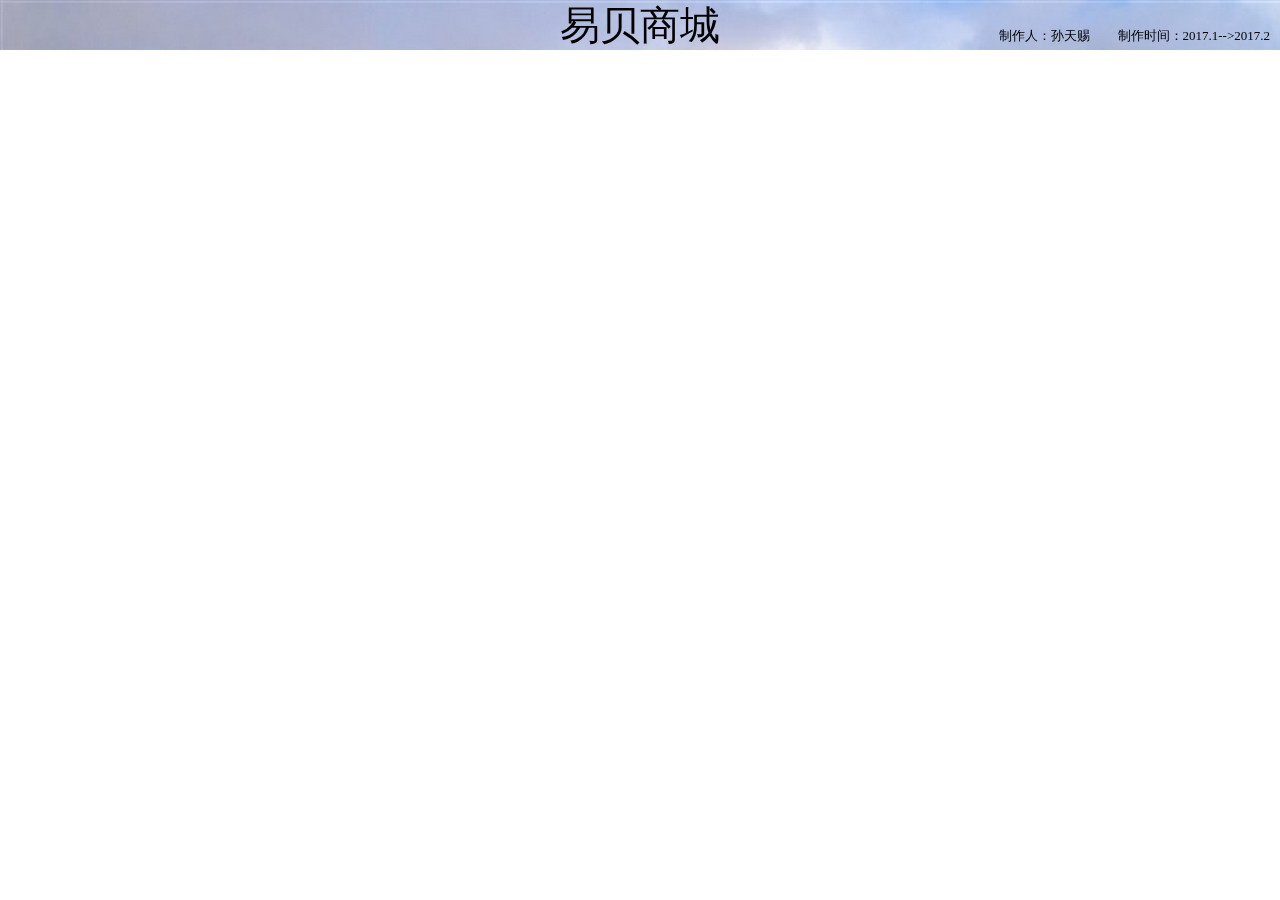
==== index.html @ 42fb281b "2017.2.8" ====
<!DOCTYPE html>
<html lang="en">
<head>
    <meta charset="UTF-8">
    <title></title>
    <link href="css/base.css" rel="stylesheet" type="text/css">
    <link href="css/index.css" rel="stylesheet" type="text/css">
</head>
<body>
<div id="m_t">
    <span class="s1">易贝商城</span>
    <span class="s2">制作人：孙天赐</span>
    <span class="s3">制作时间：2017.1-->2017.2</span>
</div>
</body>
</html>
---- css/base.css ----
body{
    margin: 0;
    padding: 0;
    font-size: 14px;
    font-family: ����;
}
---- css/index.css ----
@charset "UTF-8";
#m_t {
  width: 100%;
  height: 50px;
  background: url("../img/m_t_bg.jpg");
  position: fixed;
  top: 0;
  left: 0; }
  #m_t .s1 {
    font-size: 40px;
    font-family: 方正舒体;
    margin: auto;
    position: absolute;
    left: 50%;
    top: 50%;
    transform: translate(-50%, -50%); }
  #m_t .s2 {
    font-size: 13px;
    position: absolute;
    bottom: 5px;
    right: 190px; }
  #m_t .s3 {
    font-size: 13px;
    position: absolute;
    bottom: 5px;
    right: 10px; }

/*# sourceMappingURL=index.css.map */
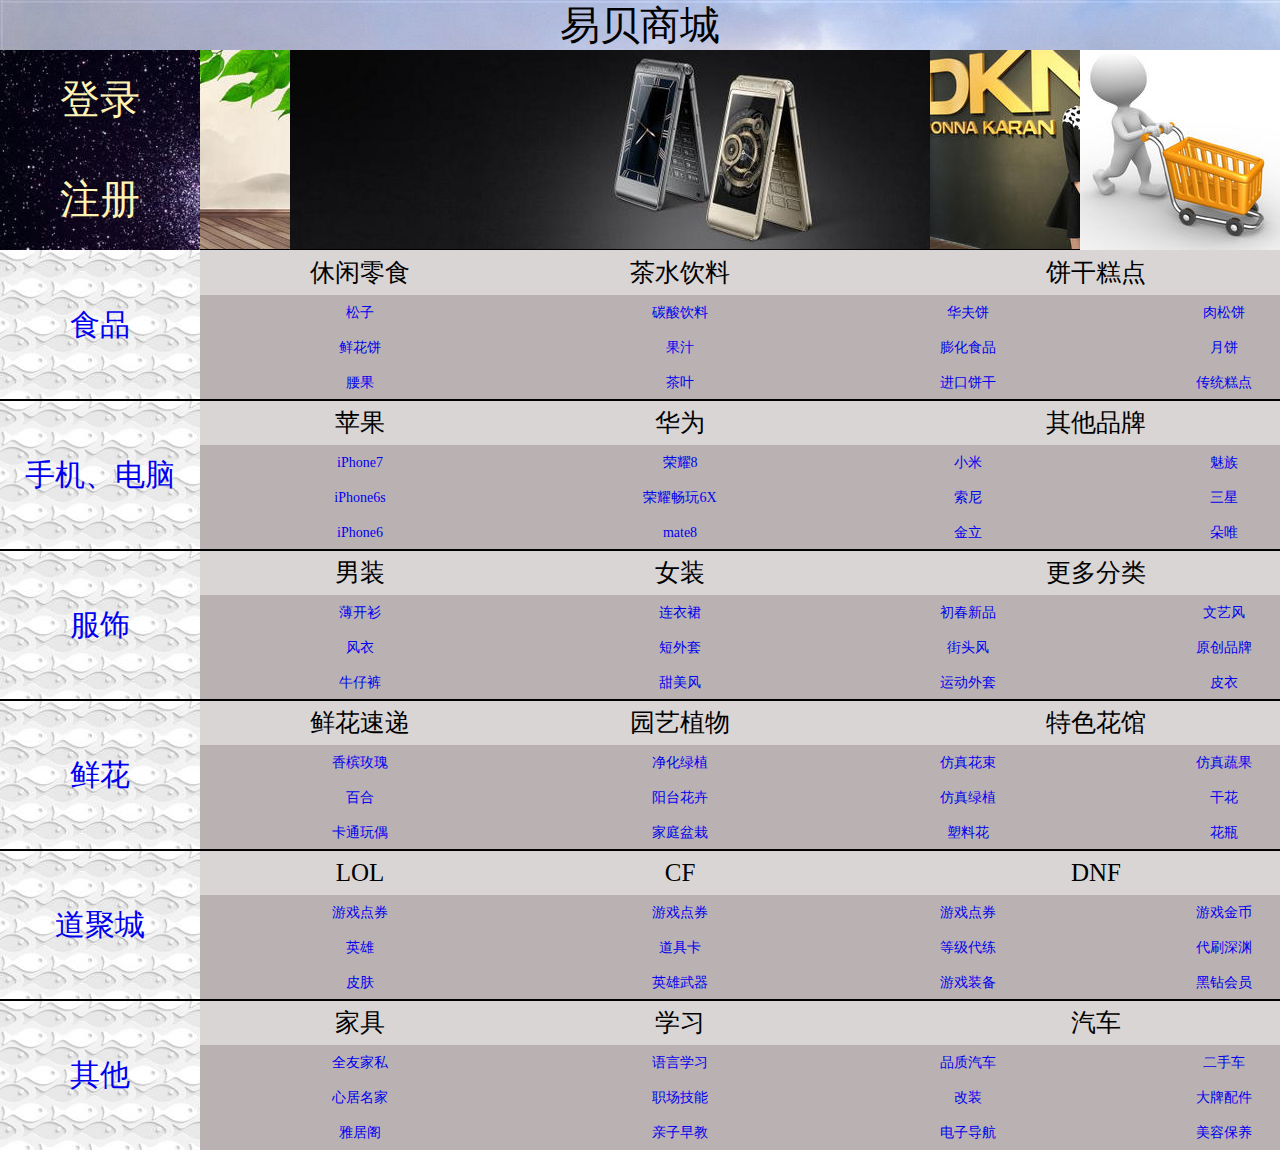
==== commit a2dfd98f: "3.29" ====
--- a/index.html
+++ b/index.html
@@ -2,15 +2,226 @@
 <html lang="en">
 <head>
     <meta charset="UTF-8">
-    <title></title>
+    <title>易贝商城主页</title>
     <link href="css/base.css" rel="stylesheet" type="text/css">
-    <link href="css/index.css" rel="stylesheet" type="text/css">
+    <link href="css/main.css" rel="stylesheet" type="text/css">
+    <script src="js/index.js" type="text/javascript" rel="script"></script>
+    <script src="js/jquery-1.8.2.js"></script>
 </head>
 <body>
-<div id="m_t">
-    <span class="s1">易贝商城</span>
-    <span class="s2">制作人：孙天赐</span>
-    <span class="s3">制作时间：2017.1-->2017.2</span>
+<div class="index">
+    <div id="m_t">
+        <span class="s1">易贝商城</span>
+    </div>
+    <div id="m_t2">
+        <div id="log">
+            <a href="enter.html" class="dl">登录</a>
+            <a href="login.html" class="zc">注册</a>
+        </div>
+        <div id="gwc">
+            <a href="#" class="gw"></a>
+        </div>
+        <ul id="lb">
+            <li class="li01"></li>
+            <li class="li02"></li>
+            <li class="li03"></li>
+            <li class="li04"></li>
+            <li class="li05"></li>
+        </ul>
+    </div>
+    <div id="ser"></div>
+    <div id="food">
+        <a href="#" class="a_1">食品</a>
+        <ul id="food_m">
+            <li class="li_1">
+                <div class="ls">休闲零食</div>
+                <ul class="ls_ul">
+                    <li><a href="#">松子</a> </li>
+                    <li><a href="#">鲜花饼</a> </li>
+                    <li><a href="#">腰果</a> </li>
+                </ul>
+            </li>
+            <li class="li_2">
+                <div class="cs">茶水饮料</div>
+                <ul class="cs_ul">
+                    <li><a href="#">碳酸饮料</a> </li>
+                    <li><a href="#">果汁</a> </li>
+                    <li><a href="#">茶叶</a> </li>
+                </ul>
+            </li>
+            <li class="li_3">
+                <div class="gd">饼干糕点</div>
+                <ul class="gd_ul">
+                    <li><a href="#">华夫饼</a> </li>
+                    <li><a href="#">肉松饼</a> </li>
+                    <li><a href="#">膨化食品</a> </li>
+                    <li><a href="#">月饼</a> </li>
+                    <li><a href="#">进口饼干</a> </li>
+                    <li><a href="#">传统糕点</a> </li>
+                </ul>
+            </li>
+        </ul>
+    </div>
+    <div id="pc">
+        <a href="#" class="a_1">手机、电脑</a>
+        <ul id="pc_m">
+            <li class="li_1">
+                <div class="pg">苹果</div>
+                <ul class="pg_ul">
+                    <li><a href="#">iPhone7</a> </li>
+                    <li><a href="#">iPhone6s</a> </li>
+                    <li><a href="#">iPhone6</a> </li>
+                </ul>
+            </li>
+            <li class="li_2">
+                <div class="hw">华为</div>
+                <ul class="hw_ul">
+                    <li><a href="#">荣耀8</a> </li>
+                    <li><a href="#">荣耀畅玩6X</a> </li>
+                    <li><a href="#">mate8</a> </li>
+                </ul>
+            </li>
+            <li class="li_3">
+                <div class="qtpp">其他品牌</div>
+                <ul class="qtpp_ul">
+                    <li><a href="#">小米</a> </li>
+                    <li><a href="#">魅族</a> </li>
+                    <li><a href="#">索尼</a> </li>
+                    <li><a href="#">三星</a> </li>
+                    <li><a href="#">金立</a> </li>
+                    <li><a href="#">朵唯</a> </li>
+                </ul>
+            </li>
+        </ul>
+    </div>
+    <div id="clo">
+        <a href="#" class="a_1">服饰</a>
+        <ul id="clo_m">
+            <li class="li_1">
+                <div class="mc">男装</div>
+                <ul class="mc_ul">
+                    <li><a href="yb_m_clo.html">薄开衫</a> </li>
+                    <li><a href="#">风衣</a> </li>
+                    <li><a href="#">牛仔裤</a> </li>
+                </ul>
+            </li>
+            <li class="li_2">
+                <div class="wc">女装</div>
+                <ul class="wc_ul">
+                    <li><a href="yb_w_clo.html">连衣裙</a> </li>
+                    <li><a href="#">短外套</a> </li>
+                    <li><a href="#">甜美风</a> </li>
+                </ul>
+            </li>
+            <li class="li_3">
+                <div class="more">更多分类</div>
+                <ul class="more_ul">
+                    <li><a href="#">初春新品</a> </li>
+                    <li><a href="#">文艺风</a> </li>
+                    <li><a href="#">街头风</a> </li>
+                    <li><a href="#">原创品牌</a> </li>
+                    <li><a href="#">运动外套</a> </li>
+                    <li><a href="#">皮衣</a> </li>
+                </ul>
+            </li>
+        </ul>
+    </div>
+    <div id="flo">
+        <a href="#" class="a_1">鲜花</a>
+        <ul id="flo_m">
+            <li class="li_1">
+                <div class="sd">鲜花速递</div>
+                <ul class="sd_ul">
+                    <li><a href="#">香槟玫瑰</a> </li>
+                    <li><a href="#">百合</a> </li>
+                    <li><a href="#">卡通玩偶</a> </li>
+                </ul>
+            </li>
+            <li class="li_2">
+                <div class="zw">园艺植物</div>
+                <ul class="zw_ul">
+                    <li><a href="#">净化绿植</a> </li>
+                    <li><a href="#">阳台花卉</a> </li>
+                    <li><a href="#">家庭盆栽</a> </li>
+                </ul>
+            </li>
+            <li class="li_3">
+                <div class="hg">特色花馆</div>
+                <ul class="hg_ul">
+                    <li><a href="#">仿真花束</a> </li>
+                    <li><a href="#">仿真蔬果</a> </li>
+                    <li><a href="#">仿真绿植</a> </li>
+                    <li><a href="#">干花</a> </li>
+                    <li><a href="#">塑料花</a> </li>
+                    <li><a href="#">花瓶</a> </li>
+                </ul>
+            </li>
+        </ul>
+    </div>
+    <div id="fur">
+        <a href="yb_lol.html" class="a_1">道聚城</a>
+        <ul id="fur_m">
+            <li class="li_1">
+                <div class="lol">LOL</div>
+                <ul class="lol_ul">
+                    <li><a href="#">游戏点券</a> </li>
+                    <li><a href="#">英雄</a> </li>
+                    <li><a href="#">皮肤</a> </li>
+                </ul>
+            </li>
+            <li class="li_2">
+                <div class="cf">CF</div>
+                <ul class="cf_ul">
+                    <li><a href="#">游戏点券</a> </li>
+                    <li><a href="#">道具卡</a> </li>
+                    <li><a href="#">英雄武器</a> </li>
+                </ul>
+            </li>
+            <li class="li_3">
+                <div class="dnf">DNF</div>
+                <ul class="dnf_ul">
+                    <li><a href="#">游戏点券</a> </li>
+                    <li><a href="#">游戏金币</a> </li>
+                    <li><a href="#">等级代练</a> </li>
+                    <li><a href="#">代刷深渊</a> </li>
+                    <li><a href="#">游戏装备</a> </li>
+                    <li><a href="#">黑钻会员</a> </li>
+                </ul>
+            </li>
+        </ul>
+    </div>
+    <div id="qt">
+        <a href="#" class="a_1">其他</a>
+        <ul id="qt_m">
+            <li class="li_1">
+                <div class="jj">家具</div>
+                <ul class="jj_ul">
+                    <li><a href="#">全友家私</a> </li>
+                    <li><a href="#">心居名家</a> </li>
+                    <li><a href="#">雅居阁</a> </li>
+                </ul>
+            </li>
+            <li class="li_2">
+                <div class="xx">学习</div>
+                <ul class="xx_ul">
+                    <li><a href="#">语言学习</a> </li>
+                    <li><a href="#">职场技能</a> </li>
+                    <li><a href="#">亲子早教</a> </li>
+                </ul>
+            </li>
+            <li class="li_3">
+                <div class="qc">汽车</div>
+                <ul class="qc_ul">
+                    <li><a href="#">品质汽车</a> </li>
+                    <li><a href="#">二手车</a> </li>
+                    <li><a href="#">改装</a> </li>
+                    <li><a href="#">大牌配件</a> </li>
+                    <li><a href="#">电子导航</a> </li>
+                    <li><a href="#">美容保养</a> </li>
+                </ul>
+            </li>
+        </ul>
+    </div>
 </div>
 </body>
 </html>--- a/css/base.css
+++ b/css/base.css
@@ -3,4 +3,6 @@
     padding: 0;
     font-size: 14px;
     font-family: ����;
+    min-width: 1000px;
+    overflow: scroll;
 }--- a/css/main.css
+++ b/css/main.css
@@ -0,0 +1,931 @@
+@charset "UTF-8";
+.index #m_t {
+  width: 100%;
+  height: 50px;
+  background: url("../img/m_t_bg.jpg");
+  position: relative;
+  top: 0;
+  left: 0;
+  min-width: 400px;
+  z-index: 2; }
+  .index #m_t .s1 {
+    font-size: 40px;
+    font-family: 方正舒体;
+    margin: auto;
+    position: absolute;
+    left: 50%;
+    top: 50%;
+    transform: translate(-50%, -50%); }
+.index #m_t2 {
+  width: 100%;
+  height: 200px;
+  position: relative;
+  top: 0;
+  left: 0;
+  overflow: hidden; }
+  .index #m_t2 #log {
+    width: 200px;
+    height: 200px;
+    position: absolute;
+    left: 0;
+    top: 0;
+    z-index: 1;
+    background: white;
+    background: url("../img/m_log.jpg");
+    font-family: 方正舒体; }
+    .index #m_t2 #log a {
+      text-decoration: none; }
+    .index #m_t2 #log .dl, .index #m_t2 #log .zc {
+      display: inline-block;
+      width: 100%;
+      height: 50%;
+      font-size: 40px;
+      text-align: center;
+      line-height: 100px;
+      color: #fff3b4; }
+  .index #m_t2 #gwc {
+    width: 200px;
+    height: 200px;
+    position: absolute;
+    right: 0;
+    top: 0; }
+    .index #m_t2 #gwc a {
+      text-decoration: none; }
+    .index #m_t2 #gwc .gw {
+      display: inline-block;
+      width: 100%;
+      height: 100%; }
+    .index #m_t2 #gwc .gw {
+      background: url("../img/gwc.jpg"); }
+  .index #m_t2 ul {
+    list-style: none; }
+  .index #m_t2 #lb {
+    width: 3200px;
+    height: 100%;
+    margin: 0;
+    padding: 0;
+    position: absolute;
+    left: -350px;
+    top: 0px;
+    z-index: -1; }
+    .index #m_t2 #lb li {
+      width: 640px;
+      height: 200px;
+      float: left;
+      margin: 0;
+      padding: 0; }
+    .index #m_t2 #lb .li01 {
+      background: url("../img/lb_sp.jpg"); }
+    .index #m_t2 #lb .li02 {
+      background: url("../img/lb_pc.jpg"); }
+    .index #m_t2 #lb .li03 {
+      background: url("../img/lb_clo.jpg"); }
+    .index #m_t2 #lb .li04 {
+      background: url("../img/lb_flow.jpg"); }
+    .index #m_t2 #lb .li05 {
+      background: url("../img/lb_lol.jpg"); }
+.index #ser {
+  position: fixed;
+  top: 200px;
+  left: -450px;
+  width: 450px;
+  height: 50px;
+  background: red; }
+  .index #ser:hover {
+    position: fixed;
+    top: 200px;
+    left: 0px; }
+.index #food, .index #pc, .index #clo, .index #flo, .index #fur, .index #qt {
+  width: 100%;
+  height: 150px;
+  outline: 1px solid black;
+  overflow: hidden; }
+  .index #food a, .index #pc a, .index #clo a, .index #flo a, .index #fur a, .index #qt a {
+    text-decoration: none; }
+  .index #food .a_1, .index #pc .a_1, .index #clo .a_1, .index #flo .a_1, .index #fur .a_1, .index #qt .a_1 {
+    display: inline-block;
+    width: 200px;
+    height: 100%;
+    background: yellow;
+    font-size: 30px;
+    text-align: center;
+    line-height: 150px;
+    float: left;
+    background: url("../img/bt_bg.jpg"); }
+  .index #food ul, .index #pc ul, .index #clo ul, .index #flo ul, .index #fur ul, .index #qt ul {
+    list-style: none;
+    width: 100%;
+    margin: 0;
+    padding: 0 0 0 200px;
+    height: 100%;
+    background: rgba(47, 22, 23, 0.18); }
+    .index #food ul a, .index #pc ul a, .index #clo ul a, .index #flo ul a, .index #fur ul a, .index #qt ul a {
+      text-decoration: none; }
+    .index #food ul li, .index #pc ul li, .index #clo ul li, .index #flo ul li, .index #fur ul li, .index #qt ul li {
+      height: 100%;
+      padding: 0;
+      font-family: '微软雅黑', '黑体'; }
+      .index #food ul li div, .index #pc ul li div, .index #clo ul li div, .index #flo ul li div, .index #fur ul li div, .index #qt ul li div {
+        width: 100%;
+        height: 45px;
+        text-align: center;
+        line-height: 45px;
+        font-size: 25px;
+        font-family: 方正舒体; }
+      .index #food ul li ul, .index #pc ul li ul, .index #clo ul li ul, .index #flo ul li ul, .index #fur ul li ul, .index #qt ul li ul {
+        list-style: none;
+        width: 100%;
+        margin: 0;
+        padding: 0;
+        height: 105px; }
+        .index #food ul li ul li, .index #pc ul li ul li, .index #clo ul li ul li, .index #flo ul li ul li, .index #fur ul li ul li, .index #qt ul li ul li {
+          padding: 0;
+          margin: 0;
+          height: 35px;
+          text-align: center;
+          line-height: 35px; }
+    .index #food ul .li_1, .index #pc ul .li_1, .index #clo ul .li_1, .index #flo ul .li_1, .index #fur ul .li_1, .index #qt ul .li_1 {
+      width: 25%;
+      float: left; }
+    .index #food ul .li_2, .index #pc ul .li_2, .index #clo ul .li_2, .index #flo ul .li_2, .index #fur ul .li_2, .index #qt ul .li_2 {
+      width: 25%;
+      float: left;
+      margin: 0; }
+    .index #food ul .li_3, .index #pc ul .li_3, .index #clo ul .li_3, .index #flo ul .li_3, .index #fur ul .li_3, .index #qt ul .li_3 {
+      width: 40%;
+      float: left; }
+      .index #food ul .li_3 ul li, .index #pc ul .li_3 ul li, .index #clo ul .li_3 ul li, .index #flo ul .li_3 ul li, .index #fur ul .li_3 ul li, .index #qt ul .li_3 ul li {
+        width: 50%;
+        float: left; }
+
+.login #m_t {
+  width: 100%;
+  height: 50px;
+  background: url("../img/m_t_bg.jpg");
+  position: fixed;
+  top: 0;
+  left: 0;
+  min-width: 400px; }
+  .login #m_t .s1 {
+    font-size: 40px;
+    font-family: 方正舒体;
+    margin: auto;
+    position: absolute;
+    left: 50%;
+    top: 50%;
+    transform: translate(-50%, -50%); }
+.login #login_m {
+  width: 450px;
+  height: 500px;
+  position: absolute;
+  top: 50%;
+  left: 50%;
+  transform: translate(-50%, -40%); }
+  .login #login_m label {
+    display: inline-block;
+    width: 100px;
+    height: 26px;
+    text-align: right;
+    margin-left: 51px;
+    margin-top: 30px;
+    font-size: 18px;
+    font-family: 方正舒体; }
+  .login #login_m input {
+    width: 200px;
+    height: 26px;
+    font-size: 16px;
+    background: #ebebe4;
+    border-radius: 10px;
+    outline: none; }
+  .login #login_m #lx_1, .login #login_m #lx_2, .login #login_m #sex, .login #login_m #sex_1 {
+    width: 25px;
+    height: 16px; }
+  .login #login_m .s1 {
+    display: inline-table;
+    width: 65px;
+    height: 29px;
+    text-align: center;
+    font-size: 16px;
+    vertical-align: middle;
+    background: transparent; }
+  .login #login_m a {
+    text-decoration: none; }
+  .login #login_m #but {
+    margin-top: 30px;
+    display: inline-block;
+    width: 150px;
+    height: 50px;
+    background: rgba(95, 52, 57, 0.62);
+    margin-left: 175px;
+    text-align: center;
+    font-size: 20px;
+    line-height: 50px;
+    font-family: 微软雅黑;
+    border-radius: 20px;
+    color: #ffff42; }
+.login #ts {
+  position: absolute;
+  top: 50px;
+  left: 550px;
+  width: 300px;
+  height: 100px;
+  background: transparent;
+  line-height: 100px;
+  font-family: 方正舒体;
+  font-size: 30px;
+  text-align: center; }
+
+.enter #m_t {
+  width: 100%;
+  height: 50px;
+  background: url("../img/m_t_bg.jpg");
+  position: fixed;
+  top: 0;
+  left: 0;
+  min-width: 400px; }
+  .enter #m_t .s1 {
+    font-size: 40px;
+    font-family: 方正舒体;
+    margin: auto;
+    position: absolute;
+    left: 50%;
+    top: 50%;
+    transform: translate(-50%, -50%); }
+.enter .enter_bg {
+  width: 400px;
+  height: 300px;
+  position: absolute;
+  top: 50%;
+  left: 50%;
+  margin: -150px 0 0 -250px; }
+  .enter .enter_bg label {
+    display: inline-block;
+    width: 130px;
+    height: 26px;
+    text-align: right;
+    margin-left: 51px;
+    margin-top: 30px;
+    font-size: 18px;
+    font-family: 方正舒体; }
+  .enter .enter_bg input {
+    outline: none;
+    width: 200px;
+    height: 26px;
+    font-size: 16px;
+    background: #ebebe4;
+    border-radius: 10px; }
+  .enter .enter_bg .inp {
+    width: 25px;
+    height: 16px; }
+  .enter .enter_bg .s1, .enter .enter_bg .s2 {
+    display: inline-block;
+    width: 70px;
+    height: 26px;
+    line-height: 26px;
+    font-size: 16px;
+    text-align: center; }
+  .enter .enter_bg a {
+    text-decoration: none; }
+  .enter .enter_bg .sub {
+    display: inline-block;
+    margin-left: 180px;
+    margin-top: 20px;
+    width: 200px;
+    height: 40px;
+    background: rgba(95, 52, 57, 0.62);
+    text-align: center;
+    font-size: 20px;
+    font-family: 微软雅黑;
+    border-radius: 15px;
+    color: #ffff42;
+    line-height: 40px; }
+.enter #ts {
+  position: absolute;
+  top: 80px;
+  left: 550px;
+  width: 300px;
+  height: 100px;
+  background: transparent;
+  line-height: 100px;
+  font-family: 方正舒体;
+  font-size: 30px;
+  text-align: center; }
+.enter a {
+  text-decoration: none; }
+.enter .login {
+  display: inline-block;
+  position: absolute;
+  top: 260px;
+  left: 180px;
+  width: 200px;
+  height: 40px;
+  background: rgba(95, 52, 57, 0.62);
+  text-align: center;
+  font-size: 20px;
+  font-family: 微软雅黑;
+  border-radius: 15px;
+  color: #ffff42;
+  line-height: 40px; }
+
+.yb_lol label {
+  display: inline-block;
+  width: 100px;
+  height: 25px;
+  line-height: 25px; }
+.yb_lol .center {
+  width: 1000px;
+  min-height: 1000px;
+  position: absolute;
+  left: 50%;
+  transform: translate(-50%); }
+.yb_lol #index_top {
+  margin-top: 40px;
+  padding: 0;
+  position: relative;
+  left: 0px;
+  top: 0px;
+  width: 100%;
+  height: 300px; }
+  .yb_lol #index_top #itop_left {
+    width: 500px;
+    height: 300px;
+    border-radius: 50px;
+    float: left;
+    position: relative;
+    overflow: hidden;
+    background: #394968; }
+    .yb_lol #index_top #itop_left .d01 {
+      width: 500px;
+      height: 150px;
+      background: url("../img/bg01.jpg");
+      font-size: 30px;
+      color: white;
+      line-height: 150px;
+      text-align: center;
+      position: absolute;
+      top: 0px;
+      left: 0px;
+      font-family: "华文彩云";
+      font-style: italic; }
+    .yb_lol #index_top #itop_left .d02 {
+      width: 500px;
+      height: 150px;
+      background: url("../img/bg01.jpg");
+      font-size: 30px;
+      color: white;
+      line-height: 150px;
+      text-align: center;
+      position: absolute;
+      bottom: 0px;
+      left: 0px;
+      font-family: "华文彩云";
+      font-style: italic; }
+    .yb_lol #index_top #itop_left .d03 {
+      width: 70px;
+      height: 70px;
+      border-radius: 70px;
+      position: absolute;
+      left: 50%;
+      top: 50%;
+      transform: translate(-50%, -50%);
+      background: url("../img/bg02.jpg") no-repeat -6px;
+      z-index: 1; }
+    .yb_lol #index_top #itop_left .d04 {
+      width: 100%;
+      height: 70px;
+      font-size: 30px;
+      font-family: "方正舒体";
+      color: #efff86;
+      line-height: 70px;
+      text-align: center;
+      position: absolute;
+      left: 50%;
+      transform: translate(-50%);
+      opacity: 0; }
+    .yb_lol #index_top #itop_left img {
+      position: absolute;
+      bottom: 0;
+      left: 50%;
+      transform: translate(-50%);
+      opacity: 0; }
+  .yb_lol #index_top #itop_right {
+    position: relative;
+    margin-left: 50px;
+    width: 450px;
+    height: 300px;
+    float: right; }
+    .yb_lol #index_top #itop_right #rt {
+      border-radius: 20px;
+      position: relative;
+      width: 100%;
+      height: 98px;
+      background: url("../img/bg03.jpg") no-repeat right #111111;
+      border-top: 1px solid #383f69;
+      border-bottom: 1px solid #344969;
+      border-left: 1px solid #383f69;
+      border-right: 1px solid #344969;
+      float: right; }
+      .yb_lol #index_top #itop_right #rt span {
+        display: inline-block;
+        width: 100px;
+        height: 30px;
+        line-height: 30px;
+        text-align: center;
+        font-size: 16px;
+        color: white;
+        font-family: "微软雅黑"; }
+      .yb_lol #index_top #itop_right #rt .a1 {
+        text-decoration: none;
+        position: absolute;
+        left: 100px;
+        top: 70px;
+        font-size: 16px;
+        color: #00ffcc;
+        font-weight: bolder; }
+      .yb_lol #index_top #itop_right #rt .a2 {
+        text-decoration: none;
+        position: absolute;
+        left: 230px;
+        top: 70px;
+        font-size: 16px;
+        color: #00ffcc;
+        font-weight: bolder; }
+      .yb_lol #index_top #itop_right #rt .d01 {
+        overflow: hidden;
+        font-size: 30px;
+        font-weight: bolder;
+        line-height: 75px;
+        text-align: left;
+        margin-left: 20px;
+        color: gold; }
+        .yb_lol #index_top #itop_right #rt .d01 span {
+          display: inline-block;
+          font-size: 30px;
+          font-family: "华文彩云"; }
+    .yb_lol #index_top #itop_right #rb {
+      margin-top: 20px;
+      float: left;
+      width: 100%;
+      height: 180px;
+      background: #2a303f; }
+      .yb_lol #index_top #itop_right #rb .d01 {
+        width: 80%;
+        height: 50px;
+        margin-left: 10%;
+        background: #1d212d;
+        font-size: 25px;
+        line-height: 50px;
+        text-align: center;
+        color: #00ffcc; }
+        .yb_lol #index_top #itop_right #rb .d01:hover {
+          color: #fcff7f; }
+      .yb_lol #index_top #itop_right #rb .ul01 {
+        margin-top: 10px;
+        height: 120px;
+        overflow-x: hidden;
+        margin-left: 10%;
+        padding: 0px;
+        width: 80%;
+        list-style: none; }
+        .yb_lol #index_top #itop_right #rb .ul01 li {
+          background: url("../img/li01.jpg") no-repeat 2% 35%;
+          padding-left: 5%;
+          width: 95%;
+          height: 24px;
+          line-height: 24px;
+          border-bottom: 1px dashed #141414; }
+          .yb_lol #index_top #itop_right #rb .ul01 li a {
+            color: white;
+            text-decoration: none; }
+.yb_lol #index_content {
+  width: 100%;
+  height: 600px;
+  position: relative;
+  top: 20px; }
+  .yb_lol #index_content #con_bt1 {
+    list-style: none;
+    margin: 0px;
+    padding: 0px;
+    width: 100%;
+    height: 28px;
+    border-bottom: 2px solid #b7b7b7; }
+    .yb_lol #index_content #con_bt1 li {
+      width: 200px;
+      height: 100%;
+      margin-left: 100px;
+      float: left;
+      font-size: 25px;
+      line-height: 28px;
+      text-align: center;
+      font-family: "华文楷体";
+      border-top-left-radius: 15px;
+      border-top-right-radius: 15px; }
+      .yb_lol #index_content #con_bt1 li:hover {
+        background: #db0d02;
+        color: white; }
+  .yb_lol #index_content #tj_1 {
+    width: 100%;
+    height: 260px;
+    position: absolute;
+    top: 40px;
+    left: 0px; }
+    .yb_lol #index_content #tj_1 ul {
+      list-style: none;
+      margin: 0px;
+      padding: 0px;
+      width: 100%;
+      height: 100%; }
+      .yb_lol #index_content #tj_1 ul li {
+        width: 240px;
+        height: 120px;
+        float: left;
+        margin-left: 10px;
+        margin-top: 20px;
+        outline: 1px solid grey;
+        position: relative; }
+        .yb_lol #index_content #tj_1 ul li img {
+          position: relative;
+          top: 20px;
+          left: 20px; }
+        .yb_lol #index_content #tj_1 ul li .s1 {
+          position: absolute;
+          left: 120px;
+          top: 25px;
+          font-size: 14px;
+          line-height: 20px;
+          font-weight: bolder; }
+          .yb_lol #index_content #tj_1 ul li .s1 a {
+            text-decoration: none;
+            color: #505050; }
+        .yb_lol #index_content #tj_1 ul li .s2 {
+          position: absolute;
+          left: 120px;
+          top: 45px;
+          color: red;
+          line-height: 20px; }
+          .yb_lol #index_content #tj_1 ul li .s2 span {
+            color: #505050; }
+        .yb_lol #index_content #tj_1 ul li .s3 {
+          position: absolute;
+          left: 120px;
+          top: 65px;
+          color: red;
+          line-height: 20px; }
+          .yb_lol #index_content #tj_1 ul li .s3 span {
+            color: #505050; }
+        .yb_lol #index_content #tj_1 ul li .s4 {
+          position: absolute;
+          left: 120px;
+          top: 85px;
+          line-height: 20px;
+          background: #db0d02;
+          color: white; }
+          .yb_lol #index_content #tj_1 ul li .s4 a {
+            text-decoration: none;
+            color: white; }
+        .yb_lol #index_content #tj_1 ul li:hover {
+          background: #db0d02; }
+          .yb_lol #index_content #tj_1 ul li:hover img {
+            border: 2px solid #e6e6e6; }
+          .yb_lol #index_content #tj_1 ul li:hover .s1 a {
+            color: white; }
+          .yb_lol #index_content #tj_1 ul li:hover .s2 {
+            color: yellow; }
+            .yb_lol #index_content #tj_1 ul li:hover .s2 span {
+              color: white; }
+          .yb_lol #index_content #tj_1 ul li:hover .s3 {
+            color: yellow; }
+            .yb_lol #index_content #tj_1 ul li:hover .s3 span {
+              color: white; }
+          .yb_lol #index_content #tj_1 ul li:hover .s4 {
+            background: yellow; }
+            .yb_lol #index_content #tj_1 ul li:hover .s4 a {
+              color: black; }
+      .yb_lol #index_content #tj_1 ul .li01 {
+        margin-left: 5px; }
+  .yb_lol #index_content #tj_2 {
+    width: 100%;
+    height: 260px;
+    position: absolute;
+    top: 40px;
+    left: 0px; }
+    .yb_lol #index_content #tj_2 ul {
+      list-style: none;
+      margin: 0px;
+      padding: 0px;
+      width: 100%;
+      height: 100%; }
+      .yb_lol #index_content #tj_2 ul li {
+        width: 240px;
+        height: 120px;
+        float: left;
+        margin-left: 10px;
+        margin-top: 20px;
+        outline: 1px solid grey;
+        position: relative; }
+        .yb_lol #index_content #tj_2 ul li img {
+          position: relative;
+          top: 20px;
+          left: 20px; }
+        .yb_lol #index_content #tj_2 ul li .s1 {
+          position: absolute;
+          left: 120px;
+          top: 25px;
+          font-size: 14px;
+          line-height: 20px;
+          font-weight: bolder; }
+          .yb_lol #index_content #tj_2 ul li .s1 a {
+            text-decoration: none;
+            color: #505050; }
+        .yb_lol #index_content #tj_2 ul li .s2 {
+          position: absolute;
+          left: 120px;
+          top: 45px;
+          color: red;
+          line-height: 20px; }
+          .yb_lol #index_content #tj_2 ul li .s2 span {
+            color: #505050; }
+        .yb_lol #index_content #tj_2 ul li .s3 {
+          position: absolute;
+          left: 120px;
+          top: 65px;
+          color: red;
+          line-height: 20px; }
+          .yb_lol #index_content #tj_2 ul li .s3 span {
+            color: #505050; }
+        .yb_lol #index_content #tj_2 ul li .s4 {
+          position: absolute;
+          left: 120px;
+          top: 85px;
+          line-height: 20px;
+          background: #db0d02; }
+          .yb_lol #index_content #tj_2 ul li .s4 a {
+            text-decoration: none;
+            color: white; }
+        .yb_lol #index_content #tj_2 ul li:hover {
+          background: #db0d02; }
+          .yb_lol #index_content #tj_2 ul li:hover img {
+            border: 2px solid #e6e6e6; }
+          .yb_lol #index_content #tj_2 ul li:hover .s1 a {
+            color: white; }
+          .yb_lol #index_content #tj_2 ul li:hover .s2 {
+            color: yellow; }
+            .yb_lol #index_content #tj_2 ul li:hover .s2 span {
+              color: white; }
+          .yb_lol #index_content #tj_2 ul li:hover .s3 {
+            color: yellow; }
+            .yb_lol #index_content #tj_2 ul li:hover .s3 span {
+              color: white; }
+          .yb_lol #index_content #tj_2 ul li:hover .s4 {
+            background: yellow; }
+            .yb_lol #index_content #tj_2 ul li:hover .s4 a {
+              color: black; }
+      .yb_lol #index_content #tj_2 ul .li01 {
+        margin-left: 5px; }
+  .yb_lol #index_content #tj_3 {
+    width: 100%;
+    height: 260px;
+    position: absolute;
+    top: 40px;
+    left: 0px; }
+    .yb_lol #index_content #tj_3 ul {
+      list-style: none;
+      margin: 0px;
+      padding: 0px;
+      width: 100%;
+      height: 100%; }
+      .yb_lol #index_content #tj_3 ul li {
+        width: 240px;
+        height: 120px;
+        float: left;
+        margin-left: 10px;
+        margin-top: 20px;
+        outline: 1px solid grey;
+        position: relative; }
+        .yb_lol #index_content #tj_3 ul li img {
+          position: relative;
+          top: 20px;
+          left: 20px; }
+        .yb_lol #index_content #tj_3 ul li .s1 {
+          position: absolute;
+          left: 120px;
+          top: 25px;
+          font-size: 14px;
+          line-height: 20px;
+          font-weight: bolder; }
+          .yb_lol #index_content #tj_3 ul li .s1 a {
+            text-decoration: none;
+            color: #505050; }
+        .yb_lol #index_content #tj_3 ul li .s2 {
+          position: absolute;
+          left: 120px;
+          top: 45px;
+          color: red;
+          line-height: 20px; }
+          .yb_lol #index_content #tj_3 ul li .s2 span {
+            color: #505050; }
+        .yb_lol #index_content #tj_3 ul li .s3 {
+          position: absolute;
+          left: 120px;
+          top: 65px;
+          color: red;
+          line-height: 20px; }
+          .yb_lol #index_content #tj_3 ul li .s3 span {
+            color: #505050; }
+        .yb_lol #index_content #tj_3 ul li .s4 {
+          position: absolute;
+          left: 120px;
+          top: 85px;
+          line-height: 20px;
+          background: #db0d02; }
+          .yb_lol #index_content #tj_3 ul li .s4 a {
+            text-decoration: none;
+            color: white; }
+        .yb_lol #index_content #tj_3 ul li:hover {
+          background: #db0d02; }
+          .yb_lol #index_content #tj_3 ul li:hover img {
+            border: 2px solid #e6e6e6; }
+          .yb_lol #index_content #tj_3 ul li:hover .s1 a {
+            color: white; }
+          .yb_lol #index_content #tj_3 ul li:hover .s2 {
+            color: yellow; }
+            .yb_lol #index_content #tj_3 ul li:hover .s2 span {
+              color: white; }
+          .yb_lol #index_content #tj_3 ul li:hover .s3 {
+            color: yellow; }
+            .yb_lol #index_content #tj_3 ul li:hover .s3 span {
+              color: white; }
+          .yb_lol #index_content #tj_3 ul li:hover .s4 {
+            background: yellow; }
+            .yb_lol #index_content #tj_3 ul li:hover .s4 a {
+              color: black; }
+      .yb_lol #index_content #tj_3 ul .li01 {
+        margin-left: 5px; }
+  .yb_lol #index_content #con_bt2 {
+    margin: 0px;
+    padding: 0px;
+    width: 100%;
+    height: 28px;
+    border-bottom: 2px solid #b7b7b7;
+    position: absolute;
+    top: 340px;
+    list-style: none; }
+    .yb_lol #index_content #con_bt2 li {
+      width: 200px;
+      height: 100%;
+      float: left;
+      font-size: 25px;
+      line-height: 28px;
+      text-align: left;
+      font-family: "华文楷体";
+      border-top-left-radius: 15px;
+      border-top-right-radius: 15px; }
+  .yb_lol #index_content #qg {
+    overflow: hidden;
+    width: 100%;
+    height: 140px;
+    position: absolute;
+    top: 390px;
+    left: 0px;
+    border: 1px solid #ffff8b; }
+    .yb_lol #index_content #qg ul {
+      width: 100%;
+      height: 100%;
+      position: absolute;
+      top: 0px;
+      left: 0px;
+      list-style: none;
+      margin: 0px;
+      padding: 0px; }
+      .yb_lol #index_content #qg ul li {
+        width: 240px;
+        height: 120px;
+        outline: 1px solid grey; }
+        .yb_lol #index_content #qg ul li img {
+          position: relative;
+          top: 20px;
+          left: 20px; }
+        .yb_lol #index_content #qg ul li .s1 {
+          position: absolute;
+          left: 120px;
+          top: 25px;
+          font-size: 14px;
+          line-height: 20px;
+          font-weight: bolder; }
+          .yb_lol #index_content #qg ul li .s1 a {
+            text-decoration: none;
+            color: #505050; }
+        .yb_lol #index_content #qg ul li .s2 {
+          position: absolute;
+          left: 120px;
+          top: 45px;
+          color: red;
+          line-height: 20px; }
+          .yb_lol #index_content #qg ul li .s2 span {
+            color: #505050; }
+        .yb_lol #index_content #qg ul li .s3 {
+          position: absolute;
+          left: 120px;
+          top: 65px;
+          color: red;
+          line-height: 20px; }
+          .yb_lol #index_content #qg ul li .s3 span {
+            color: #505050; }
+        .yb_lol #index_content #qg ul li .s4 {
+          position: absolute;
+          left: 120px;
+          top: 85px;
+          line-height: 20px;
+          background: #db0d02; }
+          .yb_lol #index_content #qg ul li .s4 a {
+            text-decoration: none;
+            color: white; }
+        .yb_lol #index_content #qg ul li:hover {
+          background: #db0d02; }
+          .yb_lol #index_content #qg ul li:hover img {
+            border: 2px solid #e6e6e6; }
+          .yb_lol #index_content #qg ul li:hover .s1 a {
+            color: white; }
+          .yb_lol #index_content #qg ul li:hover .s2 {
+            color: yellow; }
+            .yb_lol #index_content #qg ul li:hover .s2 span {
+              color: white; }
+          .yb_lol #index_content #qg ul li:hover .s3 {
+            color: yellow; }
+            .yb_lol #index_content #qg ul li:hover .s3 span {
+              color: white; }
+          .yb_lol #index_content #qg ul li:hover .s4 {
+            background: yellow; }
+            .yb_lol #index_content #qg ul li:hover .s4 a {
+              color: black; }
+      .yb_lol #index_content #qg ul .li01 {
+        position: absolute;
+        left: 5px;
+        top: 10px; }
+      .yb_lol #index_content #qg ul .li02 {
+        position: absolute;
+        left: 255px;
+        top: 10px; }
+      .yb_lol #index_content #qg ul .li03 {
+        position: absolute;
+        left: 505px;
+        top: 10px; }
+      .yb_lol #index_content #qg ul .li04 {
+        position: absolute;
+        left: 755px;
+        top: 10px; }
+      .yb_lol #index_content #qg ul .li05 {
+        position: absolute;
+        left: 1005px;
+        top: 10px; }
+      .yb_lol #index_content #qg ul .li06 {
+        position: absolute;
+        left: 1255px;
+        top: 10px; }
+  .yb_lol #index_content #con_bt3 {
+    margin: 0px;
+    padding: 0px;
+    width: 100%;
+    height: 28px;
+    border-bottom: 2px solid #b7b7b7;
+    position: absolute;
+    top: 550px;
+    left: 0px;
+    list-style: none; }
+    .yb_lol #index_content #con_bt3 li {
+      width: 200px;
+      height: 100%;
+      float: left;
+      font-size: 25px;
+      line-height: 28px;
+      text-align: left;
+      font-family: "华文楷体";
+      border-top-left-radius: 15px;
+      border-top-right-radius: 15px; }
+  .yb_lol #index_content #active {
+    padding: 0;
+    margin: 0;
+    list-style: none;
+    position: absolute;
+    width: 100%;
+    height: 200px;
+    top: 600px;
+    left: 0px; }
+    .yb_lol #index_content #active li {
+      float: left;
+      width: 45%;
+      height: 100%;
+      position: relative; }
+      .yb_lol #index_content #active li img {
+        position: absolute;
+        left: 50%;
+        top: 50%;
+        transform: translate(-50%, -50%); }
+    .yb_lol #index_content #active .li02 {
+      margin-left: 10%; }
+.yb_lol #success {
+  position: fixed;
+  top: 200px;
+  right: 50px; }
+
+/*# sourceMappingURL=main.css.map */
